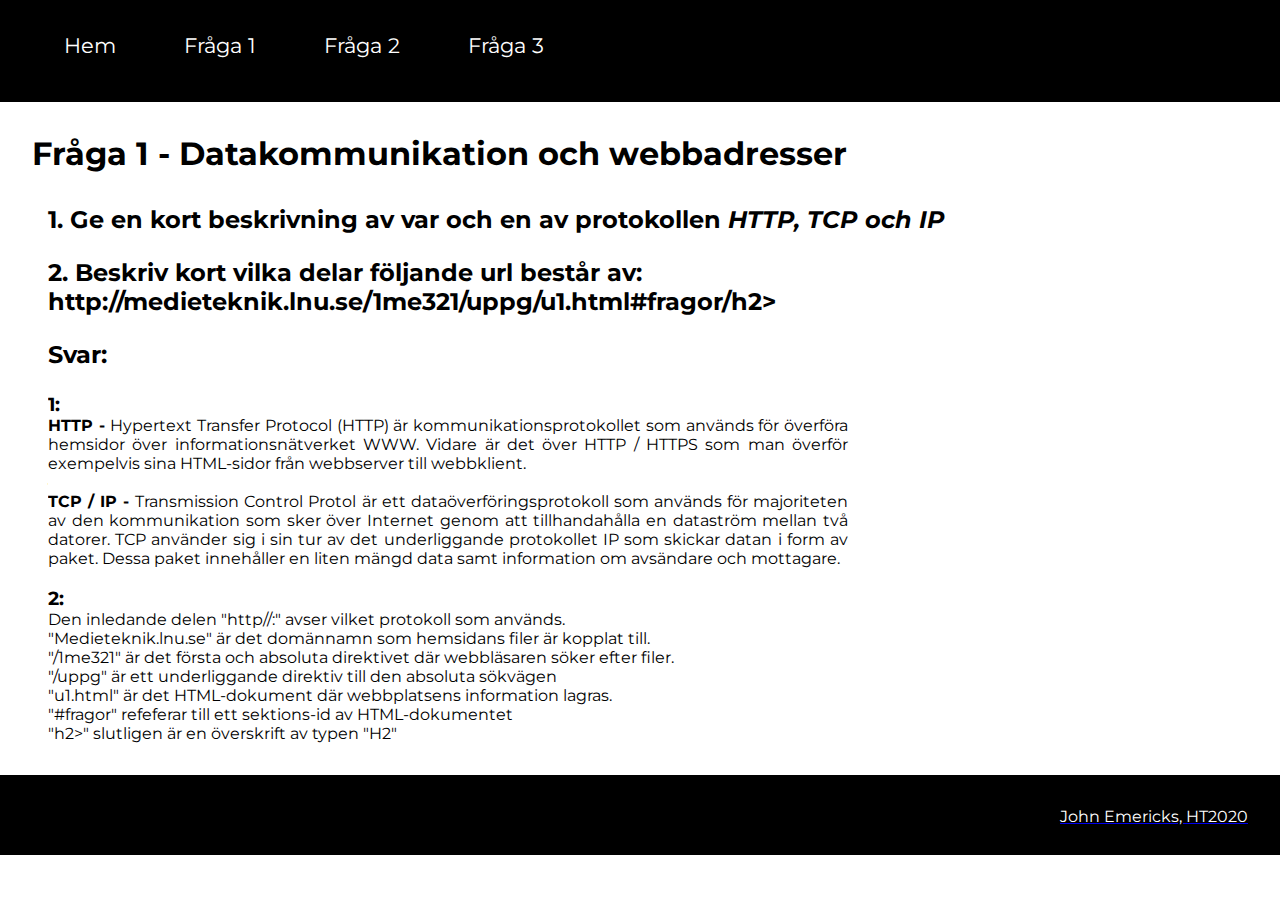
==== fråga1.html @ 38874515 "commit" ====
<!DOCTYPE html>
<html lang="sv">

<head>
    <!-- Meta Information -->
    <meta charset="UTF-8">
    <meta name="viewport" content="width=device-width, initial-scale=1.0">

    <!-- Website Title -->
    <title>1ME321 - Uppgift 1</title>

    <!-- Stylesheets -->
    <link rel="stylesheet" href="style.css">
</head>

<body>

    <!-- Header Section -->
    <header>
        <!-- Main Navigation -->
        <nav class="navigation">
            <ul>
                <a href="index.html">
                    <li>Hem</li>
                </a>
                <a href="/fråga1.html">
                    <li class="active">Fråga 1</li>
                </a>
                <a href="/fråga2.html">
                    <li>Fråga 2</li>
                </a>
                <a href="/fråga3.html">
                    <li>Fråga 3</li>
                </a>
            </ul>
        </nav>
    </header>

    <!-- Main Section -->
    <main>
        <div class="header">
            <h1>Fråga 1 - Datakommunikation och webbadresser</h1>
        </div>
        <div class="questions">
            <h2>1. Ge en kort beskrivning av var och en av protokollen <i>HTTP, TCP och IP</i></h2>
            <h2>2. Beskriv kort vilka delar följande url består av: <br>
                http://medieteknik.lnu.se/1me321/uppg/u1.html#fragor/h2>

                <h2>Svar:</h2>

                <h3>1:</h3>
                <p class="answer">
                    <b>HTTP - </b> 
                    Hypertext Transfer Protocol (HTTP) är kommunikationsprotokollet som används för 
                    överföra hemsidor över informationsnätverket WWW. Vidare är det över HTTP / HTTPS som man överför 
                    exempelvis sina HTML-sidor från webbserver till webbklient.
                    <br> <br>

                    <b>TCP / IP - </b> 
                    Transmission Control Protol är ett dataöverföringsprotokoll som används för majoriteten av den
                    kommunikation som sker över Internet genom att tillhandahålla en dataström mellan två datorer. 
                    TCP använder sig i sin tur av det underliggande protokollet IP som skickar datan i form av paket. 
                    Dessa paket innehåller en liten mängd data samt information om avsändare och mottagare. 

                </p>
                <br>
                <h3>2:</h3>
                <p class="answer">
                    Den inledande delen "http//:" avser vilket protokoll som används. <br>
                    "Medieteknik.lnu.se" är det domännamn som hemsidans filer är kopplat till. <br>
                    "/1me321" är det första och absoluta direktivet där webbläsaren söker efter filer. <br>
                    "/uppg" är ett underliggande direktiv till den absoluta sökvägen <br>
                    "u1.html" är det HTML-dokument där webbplatsens information lagras. <br>
                    "#fragor" refeferar till ett sektions-id av HTML-dokumentet <br>
                    "h2>" slutligen är en överskrift av typen "H2"
                </p>

        </div>

    </main>

    <!-- Footer Section-->
    <footer>
        <!-- Credits -->
        <a href="https://www.johnemericks.se/">
            <p>John Emericks, HT2020</p>
        </a>
    </footer>


</body>

</html>
---- style.css ----
/*
Kod skriven av John Emericks
Linnéuniversitet, HT 2020
*/

/*--------------------
Struktur:
1 | Basinställningar
2 | Header
3 | Footer
4 | Index
5 | Main
6 | Fråga 2
--------------------*/

/*----- 1 | Basinställningar -----*/
@import url('https://fonts.googleapis.com/css2?family=Montserrat:wght@500&display=swap');

* {
    margin: 0;
    padding: 0;
    font-family: 'Montserrat',
        sans-serif;
}

/*----- 2 | Header -----*/
.navigation {
    background-color: black;
    height: 70px;
    padding-top: 2em;

}

.navigation a {
    text-decoration-line: none;
}

.navigation ul li {
    display: inline;
    margin-left: 3em;
    font-size: 16pt;
    color: white;
}

/*----- 3 | Footer -----*/
footer {
    bottom: 0;
    background-color: black;
    height: 80px;
    width: 100%;
    text-align: right;
    margin-top: 2em;
}

footer p {
    color: white;
    padding: 2em 2em 0;
}

/*----- 4 | Index -----*/
.header {
    padding: 2em;
}

/*----- 5 | Main -----*/
.questions {
    padding: 0em 0 0em 3em;
}

.questions h2 {
    margin-bottom: 1em;
}

.answer {
    max-width: 800px;
    text-align: justify;
}

/*----- 6 | Fråga 2 -----*/

.list, .list2 {
    margin-left: 2em;
}
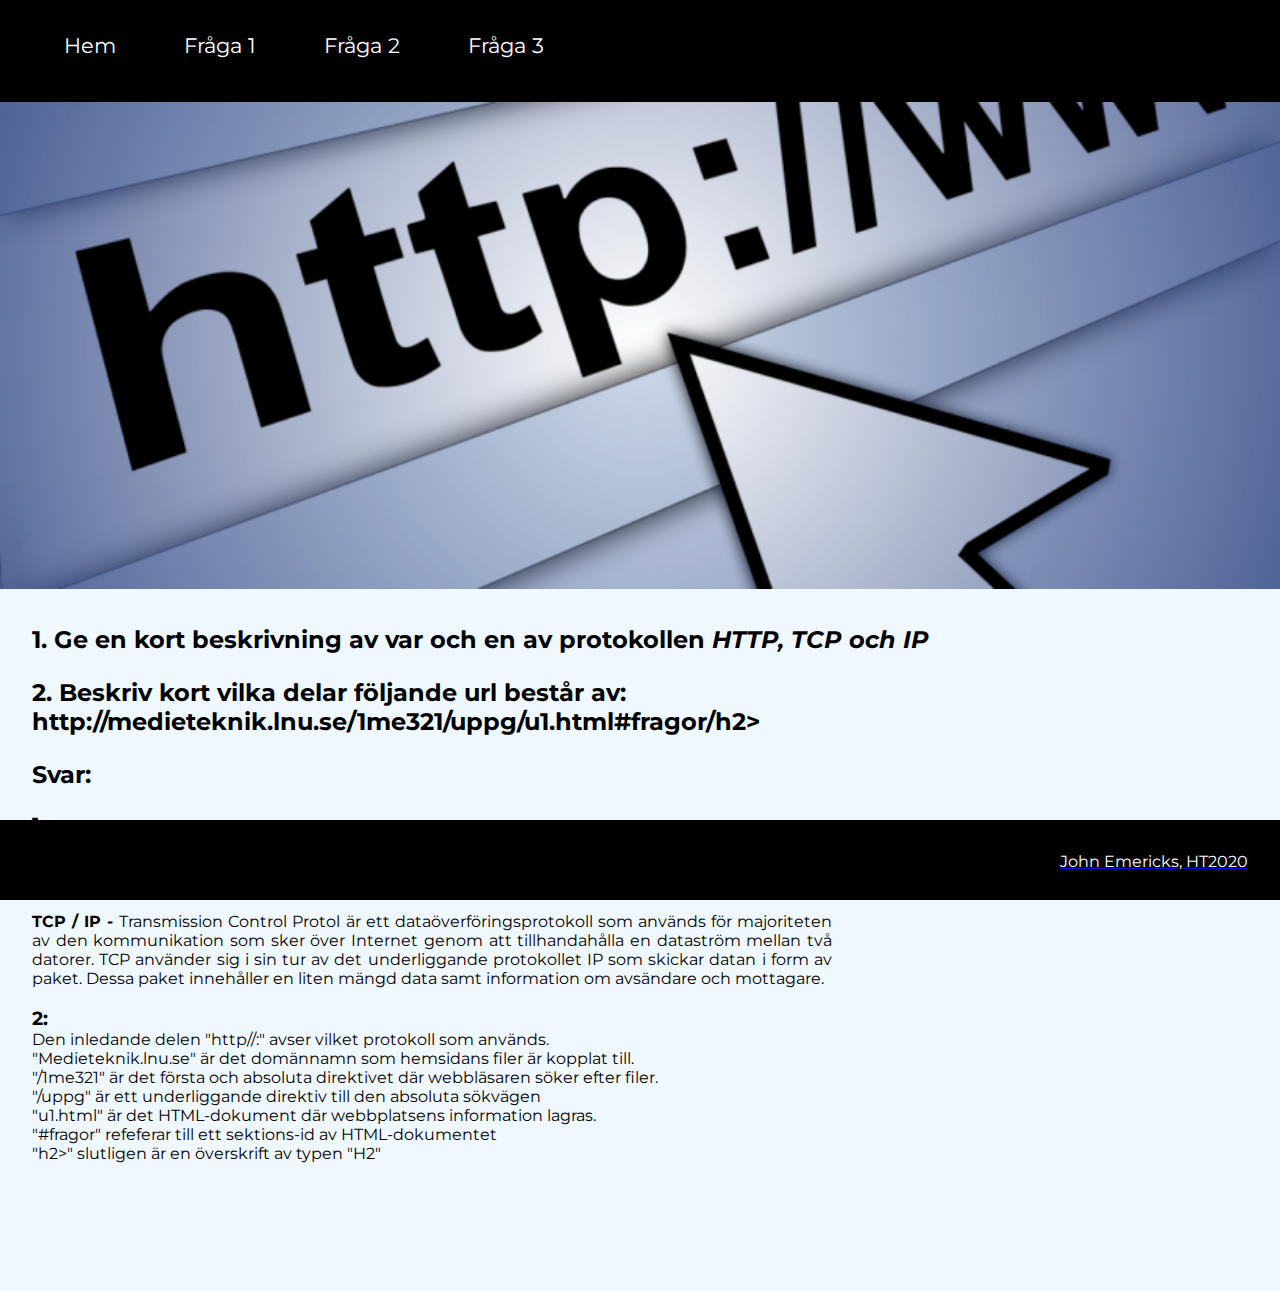
==== commit 8ba711ed: "commit" ====
--- a/fråga1.html
+++ b/fråga1.html
@@ -7,7 +7,7 @@
     <meta name="viewport" content="width=device-width, initial-scale=1.0">
 
     <!-- Website Title -->
-    <title>1ME321 - Uppgift 1</title>
+    <title>1ME321 - Fråga 1</title>
 
     <!-- Stylesheets -->
     <link rel="stylesheet" href="style.css">
@@ -40,6 +40,7 @@
     <main>
         <div class="header">
             <h1>Fråga 1 - Datakommunikation och webbadresser</h1>
+           <a href="/media/http.png"><img src="/media/http.png" alt="picture of http in focus" class="hero"></a> 
         </div>
         <div class="questions">
             <h2>1. Ge en kort beskrivning av var och en av protokollen <i>HTTP, TCP och IP</i></h2>
@@ -80,7 +81,7 @@
     </main>
 
     <!-- Footer Section-->
-    <footer>
+    <footer id="footer">
         <!-- Credits -->
         <a href="https://www.johnemericks.se/">
             <p>John Emericks, HT2020</p>
--- a/style.css
+++ b/style.css
@@ -23,6 +23,14 @@
         sans-serif;
 }
 
+body {
+    background-color: aliceblue;
+}
+
+a:hover {
+    color: yellow;
+}
+
 /*----- 2 | Header -----*/
 .navigation {
     background-color: black;
@@ -42,29 +50,45 @@
     color: white;
 }
 
+.navigation ul li:hover {
+
+    color: yellow;
+}
+
 /*----- 3 | Footer -----*/
-footer {
+#footer {
     bottom: 0;
     background-color: black;
     height: 80px;
     width: 100%;
     text-align: right;
     margin-top: 2em;
+    position: fixed;
 }
 
-footer p {
+#footer p {
     color: white;
     padding: 2em 2em 0;
 }
 
 /*----- 4 | Index -----*/
-.header {
-    padding: 2em;
+.header h1 {
+    position: absolute;
+    margin-top: -14em;
+    margin-left: 0em;
+    background: rgb(255, 255, 255, 0.7);
+    padding: 1em;
+}
+
+.hero {
+    width: 100%;
+    padding: 0;
 }
 
 /*----- 5 | Main -----*/
 .questions {
-    padding: 0em 0 0em 3em;
+    padding: 2em 2em 0em 2em;
+    margin-bottom: 8em;
 }
 
 .questions h2 {
@@ -78,7 +102,7 @@
 
 /*----- 6 | Fråga 2 -----*/
 
-.list, .list2 {
+.list,
+.list2 {
     margin-left: 2em;
-}
-
+}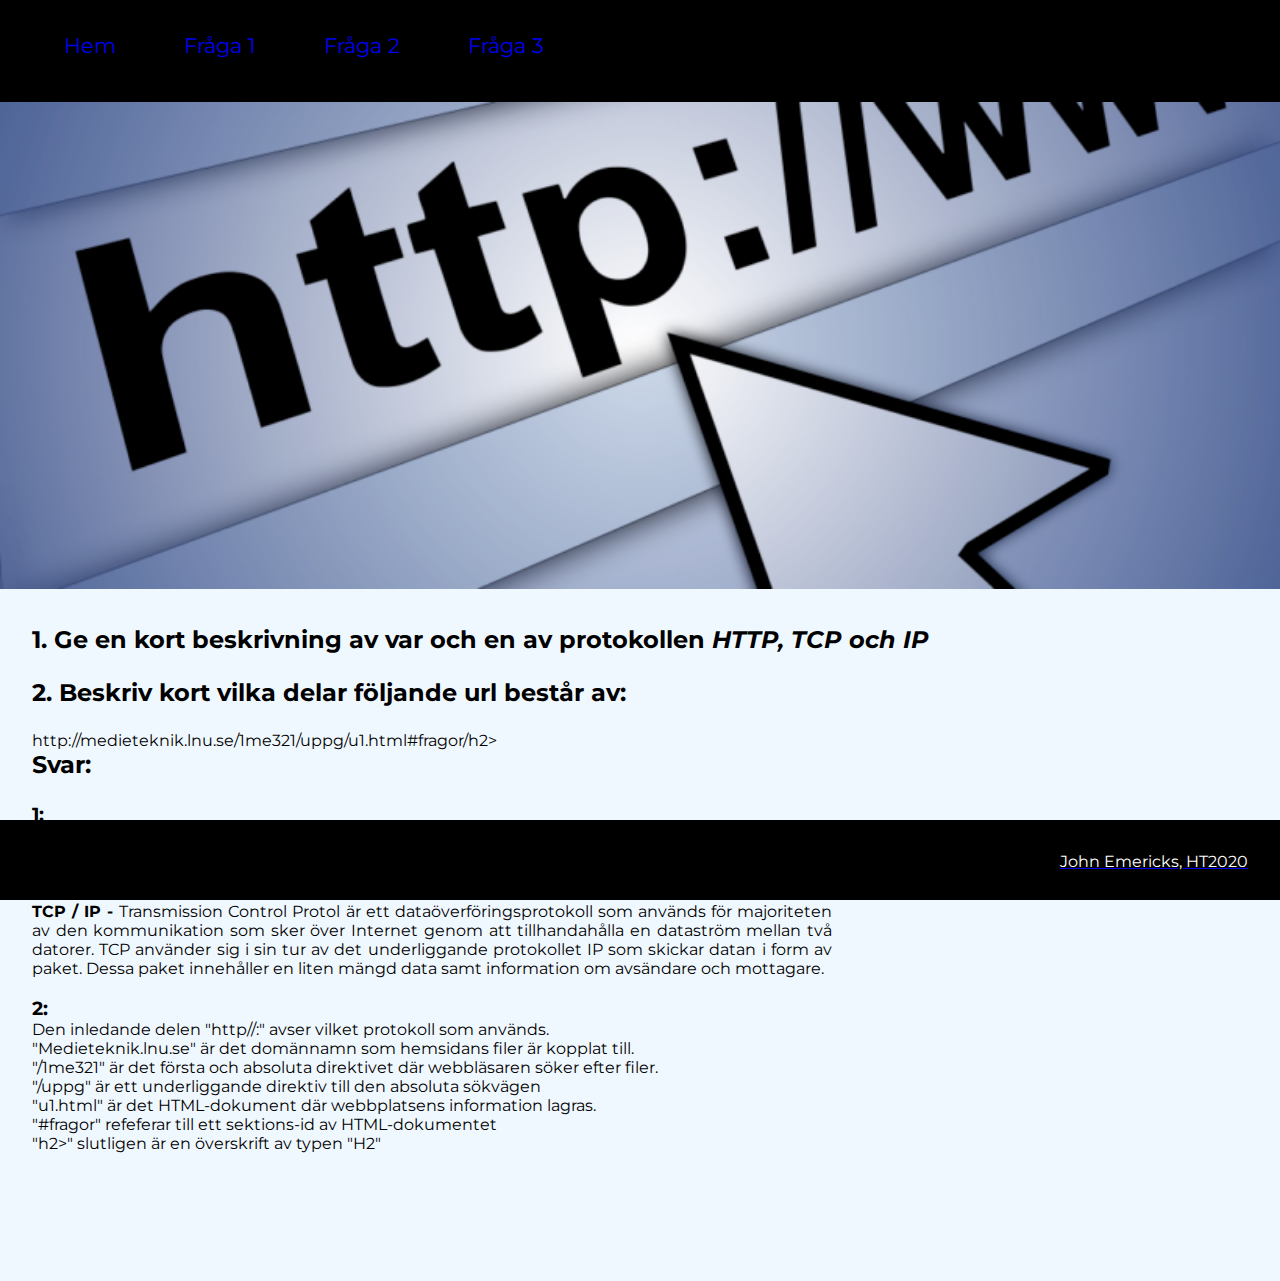
==== commit cdbe99ec: "Add files via upload" ====
--- a/fråga1.html
+++ b/fråga1.html
@@ -1,94 +1,86 @@
-<!DOCTYPE html>
-<html lang="sv">
-
-<head>
-    <!-- Meta Information -->
-    <meta charset="UTF-8">
-    <meta name="viewport" content="width=device-width, initial-scale=1.0">
-
-    <!-- Website Title -->
-    <title>1ME321 - Fråga 1</title>
-
-    <!-- Stylesheets -->
-    <link rel="stylesheet" href="style.css">
-</head>
-
-<body>
-
-    <!-- Header Section -->
-    <header>
-        <!-- Main Navigation -->
-        <nav class="navigation">
-            <ul>
-                <a href="index.html">
-                    <li>Hem</li>
-                </a>
-                <a href="/fråga1.html">
-                    <li class="active">Fråga 1</li>
-                </a>
-                <a href="/fråga2.html">
-                    <li>Fråga 2</li>
-                </a>
-                <a href="/fråga3.html">
-                    <li>Fråga 3</li>
-                </a>
-            </ul>
-        </nav>
-    </header>
-
-    <!-- Main Section -->
-    <main>
-        <div class="header">
-            <h1>Fråga 1 - Datakommunikation och webbadresser</h1>
-           <a href="/media/http.png"><img src="/media/http.png" alt="picture of http in focus" class="hero"></a> 
-        </div>
-        <div class="questions">
-            <h2>1. Ge en kort beskrivning av var och en av protokollen <i>HTTP, TCP och IP</i></h2>
-            <h2>2. Beskriv kort vilka delar följande url består av: <br>
-                http://medieteknik.lnu.se/1me321/uppg/u1.html#fragor/h2>
-
-                <h2>Svar:</h2>
-
-                <h3>1:</h3>
-                <p class="answer">
-                    <b>HTTP - </b> 
-                    Hypertext Transfer Protocol (HTTP) är kommunikationsprotokollet som används för 
-                    överföra hemsidor över informationsnätverket WWW. Vidare är det över HTTP / HTTPS som man överför 
-                    exempelvis sina HTML-sidor från webbserver till webbklient.
-                    <br> <br>
-
-                    <b>TCP / IP - </b> 
-                    Transmission Control Protol är ett dataöverföringsprotokoll som används för majoriteten av den
-                    kommunikation som sker över Internet genom att tillhandahålla en dataström mellan två datorer. 
-                    TCP använder sig i sin tur av det underliggande protokollet IP som skickar datan i form av paket. 
-                    Dessa paket innehåller en liten mängd data samt information om avsändare och mottagare. 
-
-                </p>
-                <br>
-                <h3>2:</h3>
-                <p class="answer">
-                    Den inledande delen "http//:" avser vilket protokoll som används. <br>
-                    "Medieteknik.lnu.se" är det domännamn som hemsidans filer är kopplat till. <br>
-                    "/1me321" är det första och absoluta direktivet där webbläsaren söker efter filer. <br>
-                    "/uppg" är ett underliggande direktiv till den absoluta sökvägen <br>
-                    "u1.html" är det HTML-dokument där webbplatsens information lagras. <br>
-                    "#fragor" refeferar till ett sektions-id av HTML-dokumentet <br>
-                    "h2>" slutligen är en överskrift av typen "H2"
-                </p>
-
-        </div>
-
-    </main>
-
-    <!-- Footer Section-->
-    <footer id="footer">
-        <!-- Credits -->
-        <a href="https://www.johnemericks.se/">
-            <p>John Emericks, HT2020</p>
-        </a>
-    </footer>
-
-
-</body>
-
+<!DOCTYPE html>
+<html lang="sv">
+
+<head>
+    <!-- Meta Information -->
+    <meta charset="UTF-8">
+    <meta name="viewport" content="width=device-width, initial-scale=1.0">
+
+    <!-- Website Title -->
+    <title>1ME321 - Fråga 1</title>
+
+    <!-- Stylesheets -->
+    <link rel="stylesheet" href="style.css">
+</head>
+
+<body>
+
+    <!-- Header Section -->
+    <header>
+        <!-- Main Navigation -->
+        <nav class="navigation">
+            <ul>
+                <li><a href="index.html">Hem</a></li>
+                <li><a href="/fråga1.html">Fråga 1</a></li>
+                <li><a href="/fråga2.html">Fråga 2</a></li>
+                <li><a href="/fråga3.html">Fråga 3</a></li>
+            </ul>
+        </nav>
+    </header>
+
+    <!-- Main Section -->
+    <main>
+        <div class="header">
+            <h1>Fråga 1 - Datakommunikation och webbadresser</h1>
+            <a href="/media/http.png"><img src="/media/http.png" alt="picture of http in focus" class="hero"></a>
+        </div>
+        <div class="questions">
+            <h2>1. Ge en kort beskrivning av var och en av protokollen <i>HTTP, TCP och IP</i></h2>
+            <h2>2. Beskriv kort vilka delar följande url består av: <br> </h2>
+                http://medieteknik.lnu.se/1me321/uppg/u1.html#fragor/h2>
+
+                <h2>Svar:</h2>
+
+                <h3>1:</h3>
+                <p class="answer">
+                    <b>HTTP - </b>
+                    Hypertext Transfer Protocol (HTTP) är kommunikationsprotokollet som används för
+                    överföra hemsidor över informationsnätverket WWW. Vidare är det över HTTP / HTTPS som man överför
+                    exempelvis sina HTML-sidor från webbserver till webbklient.
+                    <br> <br>
+
+                    <b>TCP / IP - </b>
+                    Transmission Control Protol är ett dataöverföringsprotokoll som används för majoriteten av den
+                    kommunikation som sker över Internet genom att tillhandahålla en dataström mellan två datorer.
+                    TCP använder sig i sin tur av det underliggande protokollet IP som skickar datan i form av paket.
+                    Dessa paket innehåller en liten mängd data samt information om avsändare och mottagare.
+
+                </p>
+                <br>
+                <h3>2:</h3>
+                <p class="answer">
+                    Den inledande delen "http//:" avser vilket protokoll som används. <br>
+                    "Medieteknik.lnu.se" är det domännamn som hemsidans filer är kopplat till. <br>
+                    "/1me321" är det första och absoluta direktivet där webbläsaren söker efter filer. <br>
+                    "/uppg" är ett underliggande direktiv till den absoluta sökvägen <br>
+                    "u1.html" är det HTML-dokument där webbplatsens information lagras. <br>
+                    "#fragor" refeferar till ett sektions-id av HTML-dokumentet <br>
+                    "h2>" slutligen är en överskrift av typen "H2"
+                </p>
+
+        </div>
+
+    </main>
+
+    <!-- Footer Section-->
+    <footer id="footer">
+        <!-- Credits -->
+        <a href="https://www.johnemericks.se/">
+            <p>John Emericks, HT2020</p>
+        </a>
+    </footer>
+
+
+</body>
+
 </html>--- a/style.css
+++ b/style.css
@@ -1,108 +1,108 @@
-/*
-Kod skriven av John Emericks
-Linnéuniversitet, HT 2020
-*/
-
-/*--------------------
-Struktur:
-1 | Basinställningar
-2 | Header
-3 | Footer
-4 | Index
-5 | Main
-6 | Fråga 2
---------------------*/
-
-/*----- 1 | Basinställningar -----*/
-@import url('https://fonts.googleapis.com/css2?family=Montserrat:wght@500&display=swap');
-
-* {
-    margin: 0;
-    padding: 0;
-    font-family: 'Montserrat',
-        sans-serif;
-}
-
-body {
-    background-color: aliceblue;
-}
-
-a:hover {
-    color: yellow;
-}
-
-/*----- 2 | Header -----*/
-.navigation {
-    background-color: black;
-    height: 70px;
-    padding-top: 2em;
-
-}
-
-.navigation a {
-    text-decoration-line: none;
-}
-
-.navigation ul li {
-    display: inline;
-    margin-left: 3em;
-    font-size: 16pt;
-    color: white;
-}
-
-.navigation ul li:hover {
-
-    color: yellow;
-}
-
-/*----- 3 | Footer -----*/
-#footer {
-    bottom: 0;
-    background-color: black;
-    height: 80px;
-    width: 100%;
-    text-align: right;
-    margin-top: 2em;
-    position: fixed;
-}
-
-#footer p {
-    color: white;
-    padding: 2em 2em 0;
-}
-
-/*----- 4 | Index -----*/
-.header h1 {
-    position: absolute;
-    margin-top: -14em;
-    margin-left: 0em;
-    background: rgb(255, 255, 255, 0.7);
-    padding: 1em;
-}
-
-.hero {
-    width: 100%;
-    padding: 0;
-}
-
-/*----- 5 | Main -----*/
-.questions {
-    padding: 2em 2em 0em 2em;
-    margin-bottom: 8em;
-}
-
-.questions h2 {
-    margin-bottom: 1em;
-}
-
-.answer {
-    max-width: 800px;
-    text-align: justify;
-}
-
-/*----- 6 | Fråga 2 -----*/
-
-.list,
-.list2 {
-    margin-left: 2em;
+/*
+Kod skriven av John Emericks
+Linnéuniversitet, HT 2020
+*/
+
+/*--------------------
+Struktur:
+1 | Basinställningar
+2 | Header
+3 | Footer
+4 | Index
+5 | Main
+6 | Fråga 2
+--------------------*/
+
+/*----- 1 | Basinställningar -----*/
+@import url('https://fonts.googleapis.com/css2?family=Montserrat:wght@500&display=swap');
+
+* {
+    margin: 0;
+    padding: 0;
+    font-family: 'Montserrat',
+        sans-serif;
+}
+
+body {
+    background-color: aliceblue;
+}
+
+a:hover {
+    color: yellow;
+}
+
+/*----- 2 | Header -----*/
+.navigation {
+    background-color: black;
+    height: 70px;
+    padding-top: 2em;
+
+}
+
+.navigation a {
+    text-decoration-line: none;
+}
+
+.navigation ul li {
+    display: inline;
+    margin-left: 3em;
+    font-size: 16pt;
+    color: white;
+}
+
+.navigation ul li:hover {
+
+    color: yellow;
+}
+
+/*----- 3 | Footer -----*/
+#footer {
+    bottom: 0;
+    background-color: black;
+    height: 80px;
+    width: 100%;
+    text-align: right;
+    margin-top: 2em;
+    position: fixed;
+}
+
+#footer p {
+    color: white;
+    padding: 2em 2em 0;
+}
+
+/*----- 4 | Index -----*/
+.header h1 {
+    position: absolute;
+    margin-top: -14em;
+    margin-left: 0em;
+    background: rgb(255, 255, 255, 0.7);
+    padding: 1em;
+}
+
+.hero {
+    width: 100%;
+    padding: 0;
+}
+
+/*----- 5 | Main -----*/
+.questions {
+    padding: 2em 2em 0em 2em;
+    margin-bottom: 8em;
+}
+
+.questions h2 {
+    margin-bottom: 1em;
+}
+
+.answer {
+    max-width: 800px;
+    text-align: justify;
+}
+
+/*----- 6 | Fråga 2 -----*/
+
+.list,
+.list2 {
+    margin-left: 2em;
 }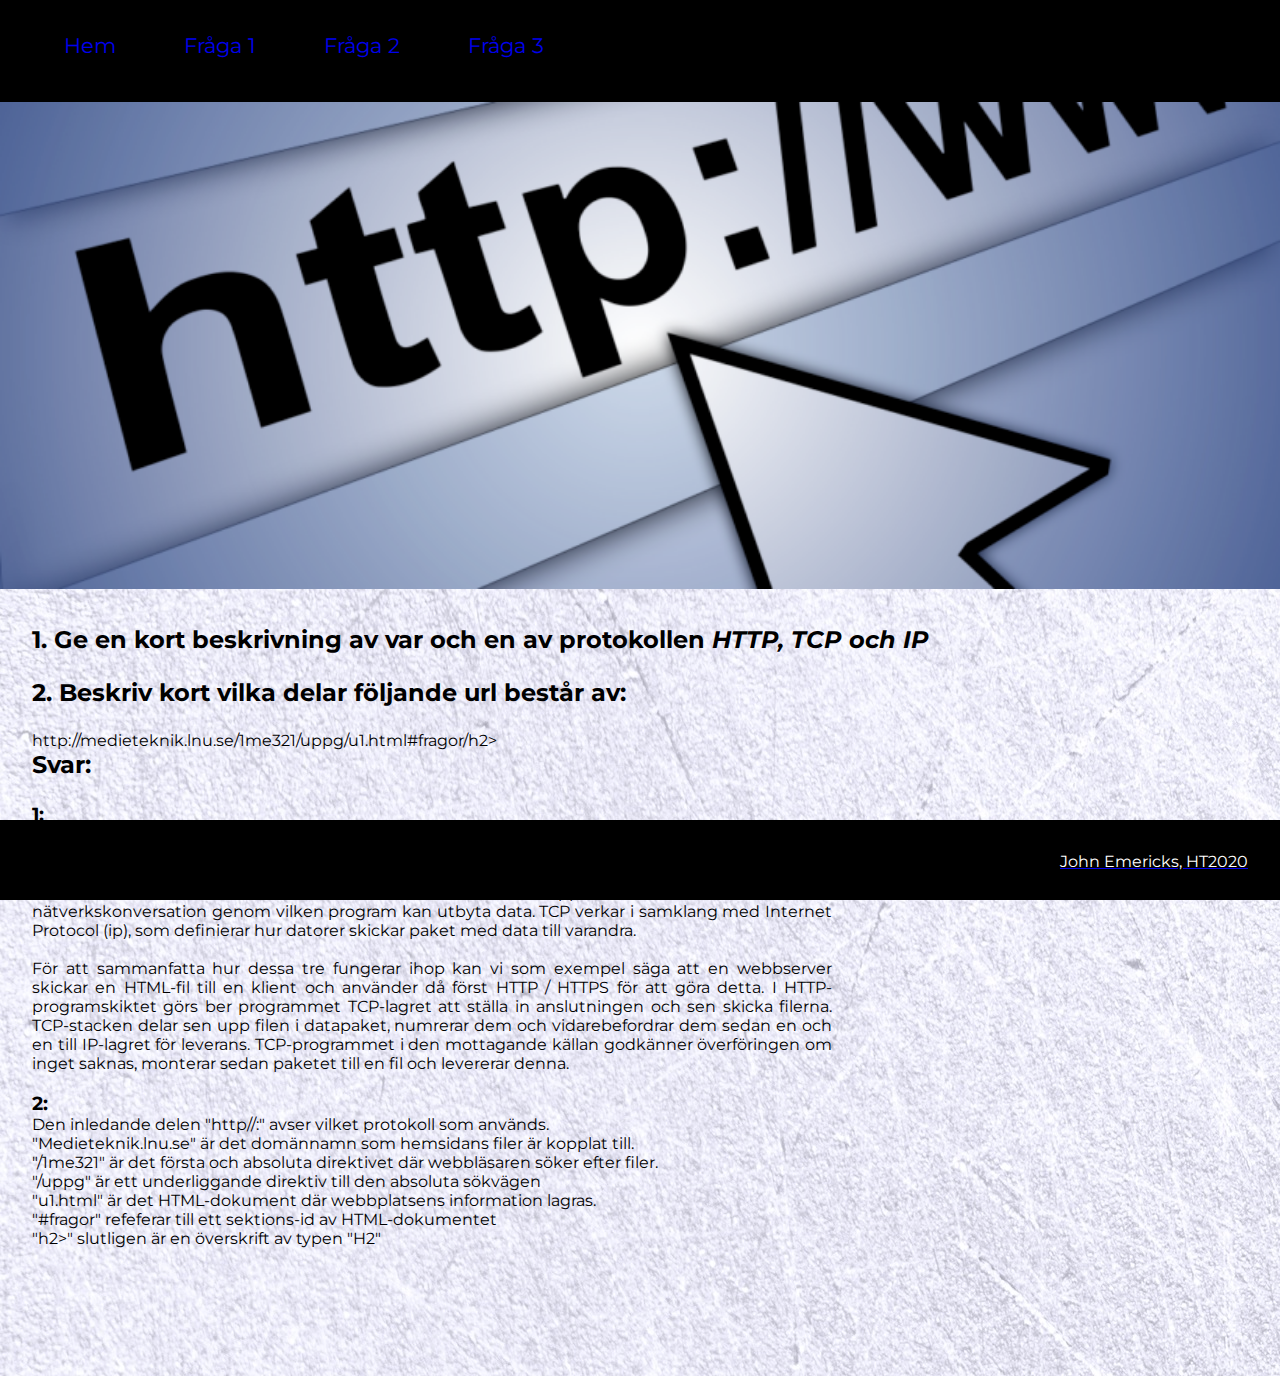
==== commit 82162c96: "Add files via upload" ====
--- a/fråga1.html
+++ b/fråga1.html
@@ -37,36 +37,48 @@
         <div class="questions">
             <h2>1. Ge en kort beskrivning av var och en av protokollen <i>HTTP, TCP och IP</i></h2>
             <h2>2. Beskriv kort vilka delar följande url består av: <br> </h2>
-                http://medieteknik.lnu.se/1me321/uppg/u1.html#fragor/h2>
+            http://medieteknik.lnu.se/1me321/uppg/u1.html#fragor/h2>
 
-                <h2>Svar:</h2>
+            <h2>Svar:</h2>
 
-                <h3>1:</h3>
-                <p class="answer">
-                    <b>HTTP - </b>
-                    Hypertext Transfer Protocol (HTTP) är kommunikationsprotokollet som används för
-                    överföra hemsidor över informationsnätverket WWW. Vidare är det över HTTP / HTTPS som man överför
-                    exempelvis sina HTML-sidor från webbserver till webbklient.
-                    <br> <br>
+            <h3>1:</h3>
+            <p class="answer">
+                <b>HTTP - </b>
+                Hypertext Transfer Protocol (HTTP) är kommunikationsprotokollet som används för
+                överföra hemsidor över informationsnätverket WWW. Vidare är det över HTTP / HTTPS som man överför
+                exempelvis sina HTML-sidor från webbserver till webbklient.
+            </p>
 
-                    <b>TCP / IP - </b>
-                    Transmission Control Protol är ett dataöverföringsprotokoll som används för majoriteten av den
-                    kommunikation som sker över Internet genom att tillhandahålla en dataström mellan två datorer.
-                    TCP använder sig i sin tur av det underliggande protokollet IP som skickar datan i form av paket.
-                    Dessa paket innehåller en liten mängd data samt information om avsändare och mottagare.
+            <p class="answer">
+                <b>TCP / IP - </b>
+                TCP är en standard som definierar hur man upprättar och underhåller en sk. nätverkskonversation
+                genom vilken program kan utbyta data. TCP verkar i samklang med Internet Protocol (ip), som definierar
+                hur datorer skickar paket med data till varandra. <br> <br>
+            </p>
+            
+            <p class="answer">
+                För att sammanfatta hur dessa tre fungerar ihop kan vi som exempel säga att en webbserver skickar en
+                HTML-fil till en klient och använder då först HTTP / HTTPS för att göra detta. I HTTP-programskiktet
+                görs ber programmet TCP-lagret att ställa in anslutningen och sen skicka filerna. TCP-stacken delar sen
+                upp
+                filen i datapaket, numrerar dem och vidarebefordrar dem sedan en och en till IP-lagret för leverans.
+                TCP-programmet
+                i den mottagande källan godkänner överföringen om inget saknas, monterar sedan paketet till en fil och
+                levererar denna.
+            </p>
 
-                </p>
-                <br>
-                <h3>2:</h3>
-                <p class="answer">
-                    Den inledande delen "http//:" avser vilket protokoll som används. <br>
-                    "Medieteknik.lnu.se" är det domännamn som hemsidans filer är kopplat till. <br>
-                    "/1me321" är det första och absoluta direktivet där webbläsaren söker efter filer. <br>
-                    "/uppg" är ett underliggande direktiv till den absoluta sökvägen <br>
-                    "u1.html" är det HTML-dokument där webbplatsens information lagras. <br>
-                    "#fragor" refeferar till ett sektions-id av HTML-dokumentet <br>
-                    "h2>" slutligen är en överskrift av typen "H2"
-                </p>
+            <br>
+
+            <h3>2:</h3>
+            <p class="answer">
+                Den inledande delen "http//:" avser vilket protokoll som används. <br>
+                "Medieteknik.lnu.se" är det domännamn som hemsidans filer är kopplat till. <br>
+                "/1me321" är det första och absoluta direktivet där webbläsaren söker efter filer. <br>
+                "/uppg" är ett underliggande direktiv till den absoluta sökvägen <br>
+                "u1.html" är det HTML-dokument där webbplatsens information lagras. <br>
+                "#fragor" refeferar till ett sektions-id av HTML-dokumentet <br>
+                "h2>" slutligen är en överskrift av typen "H2"
+            </p>
 
         </div>
 
--- a/style.css
+++ b/style.css
@@ -24,7 +24,7 @@
 }
 
 body {
-    background-color: aliceblue;
+    background-image: url("/media/bg.jpg");
 }
 
 a:hover {
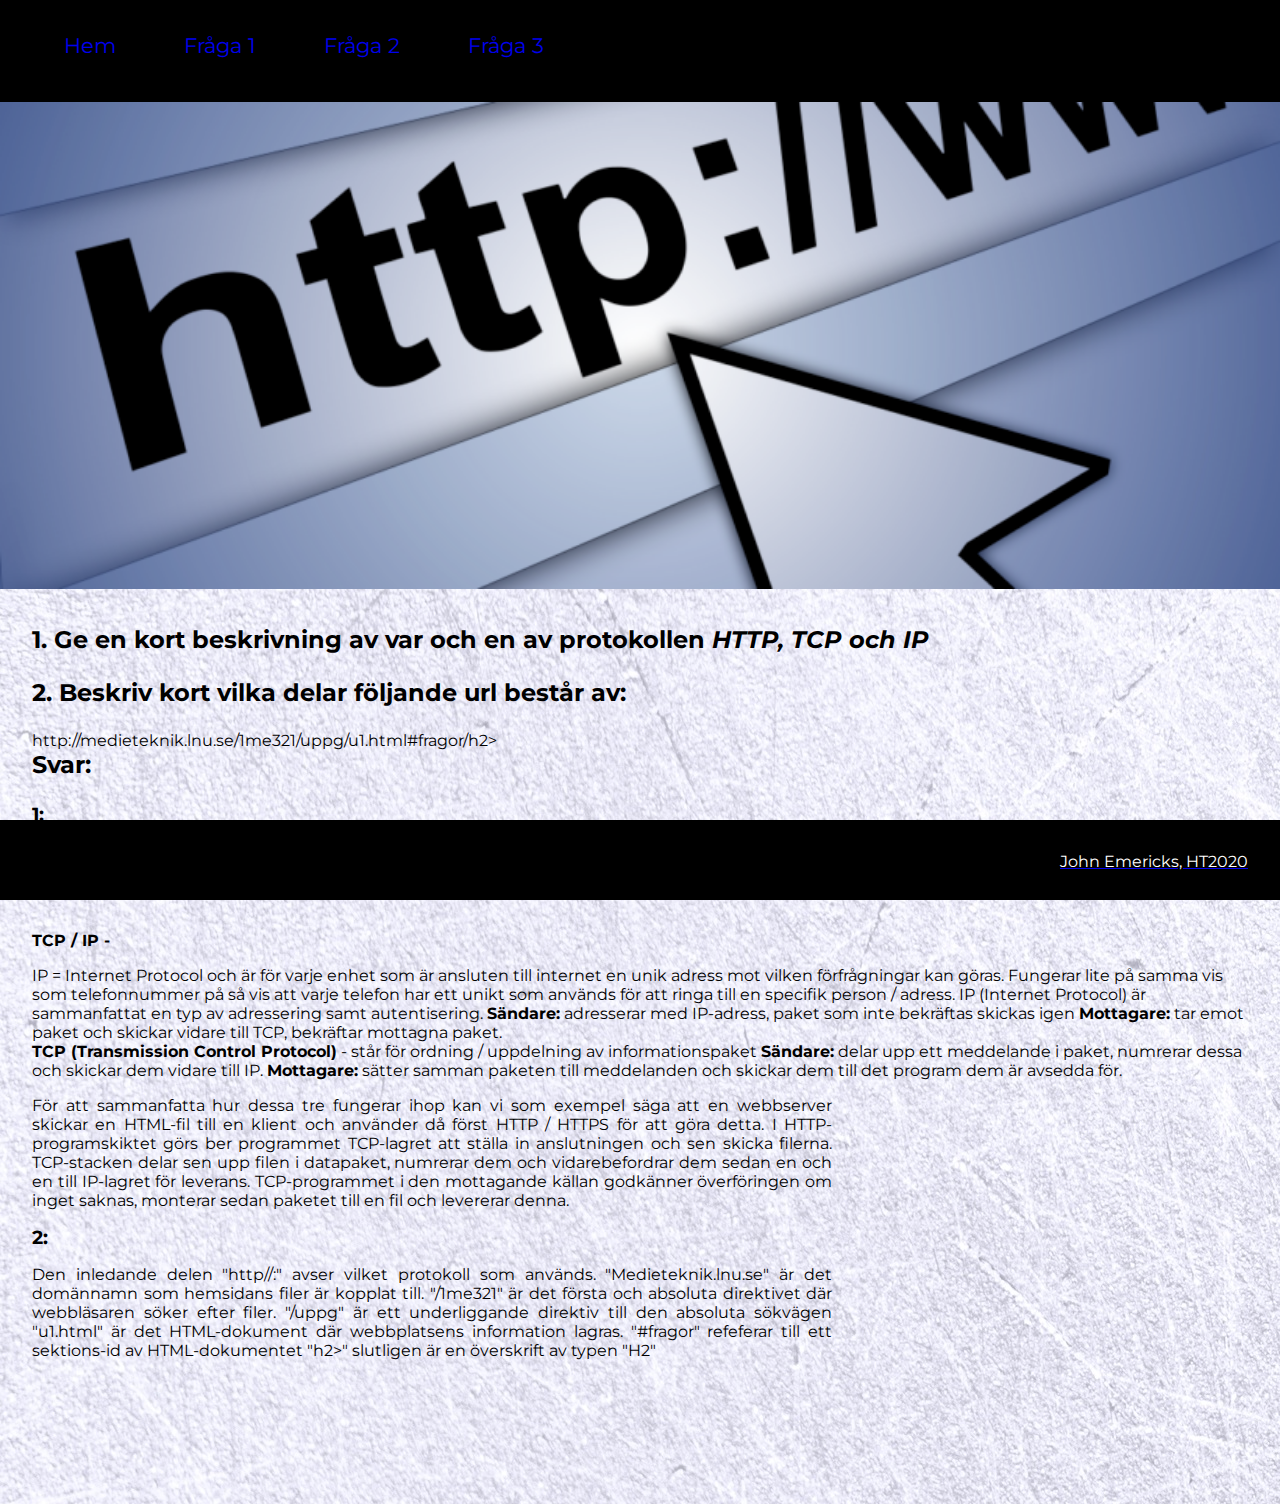
==== commit cd274360: "Add files via upload" ====
--- a/fråga1.html
+++ b/fråga1.html
@@ -36,7 +36,7 @@
         </div>
         <div class="questions">
             <h2>1. Ge en kort beskrivning av var och en av protokollen <i>HTTP, TCP och IP</i></h2>
-            <h2>2. Beskriv kort vilka delar följande url består av: <br> </h2>
+            <h2>2. Beskriv kort vilka delar följande url består av:  </h2>
             http://medieteknik.lnu.se/1me321/uppg/u1.html#fragor/h2>
 
             <h2>Svar:</h2>
@@ -50,33 +50,43 @@
             </p>
 
             <p class="answer">
-                <b>TCP / IP - </b>
-                TCP är en standard som definierar hur man upprättar och underhåller en sk. nätverkskonversation
-                genom vilken program kan utbyta data. TCP verkar i samklang med Internet Protocol (ip), som definierar
-                hur datorer skickar paket med data till varandra. <br> <br>
+                    <b>TCP / IP - </b>
+                <p>
+                    IP = Internet Protocol och är för varje enhet som är ansluten till internet en unik adress mot vilken
+                    förfrågningar kan göras. Fungerar lite på samma vis som telefonnummer på så vis att varje telefon har
+                    ett unikt som används för att ringa till en specifik person / adress.
+
+                    IP (Internet Protocol) är sammanfattat en typ av adressering samt autentisering.
+                    <b>Sändare:</b> adresserar med IP-adress, paket som inte bekräftas skickas igen
+                    <b>Mottagare:</b> tar emot paket och skickar vidare till TCP, bekräftar mottagna paket.
+                    
+                </p>
+                <p>
+                    <b>TCP (Transmission Control Protocol)</b> - står för ordning / uppdelning av informationspaket
+                    <b>Sändare:</b> delar upp ett meddelande i paket, numrerar dessa och skickar dem vidare till IP.
+                    <b>Mottagare:</b> sätter samman paketen till meddelanden och skickar dem till det program dem är avsedda för. 
+                </p>
             </p>
-            
+
             <p class="answer">
                 För att sammanfatta hur dessa tre fungerar ihop kan vi som exempel säga att en webbserver skickar en
                 HTML-fil till en klient och använder då först HTTP / HTTPS för att göra detta. I HTTP-programskiktet
                 görs ber programmet TCP-lagret att ställa in anslutningen och sen skicka filerna. TCP-stacken delar sen
-                upp
-                filen i datapaket, numrerar dem och vidarebefordrar dem sedan en och en till IP-lagret för leverans.
-                TCP-programmet
-                i den mottagande källan godkänner överföringen om inget saknas, monterar sedan paketet till en fil och
+                upp filen i datapaket, numrerar dem och vidarebefordrar dem sedan en och en till IP-lagret för leverans.
+                TCP-programmet i den mottagande källan godkänner överföringen om inget saknas, monterar sedan paketet till en fil och
                 levererar denna.
             </p>
 
-            <br>
+            
 
             <h3>2:</h3>
             <p class="answer">
-                Den inledande delen "http//:" avser vilket protokoll som används. <br>
-                "Medieteknik.lnu.se" är det domännamn som hemsidans filer är kopplat till. <br>
-                "/1me321" är det första och absoluta direktivet där webbläsaren söker efter filer. <br>
-                "/uppg" är ett underliggande direktiv till den absoluta sökvägen <br>
-                "u1.html" är det HTML-dokument där webbplatsens information lagras. <br>
-                "#fragor" refeferar till ett sektions-id av HTML-dokumentet <br>
+                Den inledande delen "http//:" avser vilket protokoll som används. 
+                "Medieteknik.lnu.se" är det domännamn som hemsidans filer är kopplat till. 
+                "/1me321" är det första och absoluta direktivet där webbläsaren söker efter filer. 
+                "/uppg" är ett underliggande direktiv till den absoluta sökvägen 
+                "u1.html" är det HTML-dokument där webbplatsens information lagras. 
+                "#fragor" refeferar till ett sektions-id av HTML-dokumentet 
                 "h2>" slutligen är en överskrift av typen "H2"
             </p>
 
--- a/style.css
+++ b/style.css
@@ -98,6 +98,7 @@
 .answer {
     max-width: 800px;
     text-align: justify;
+    padding: 1em 0 1em 0;
 }
 
 /*----- 6 | Fråga 2 -----*/
